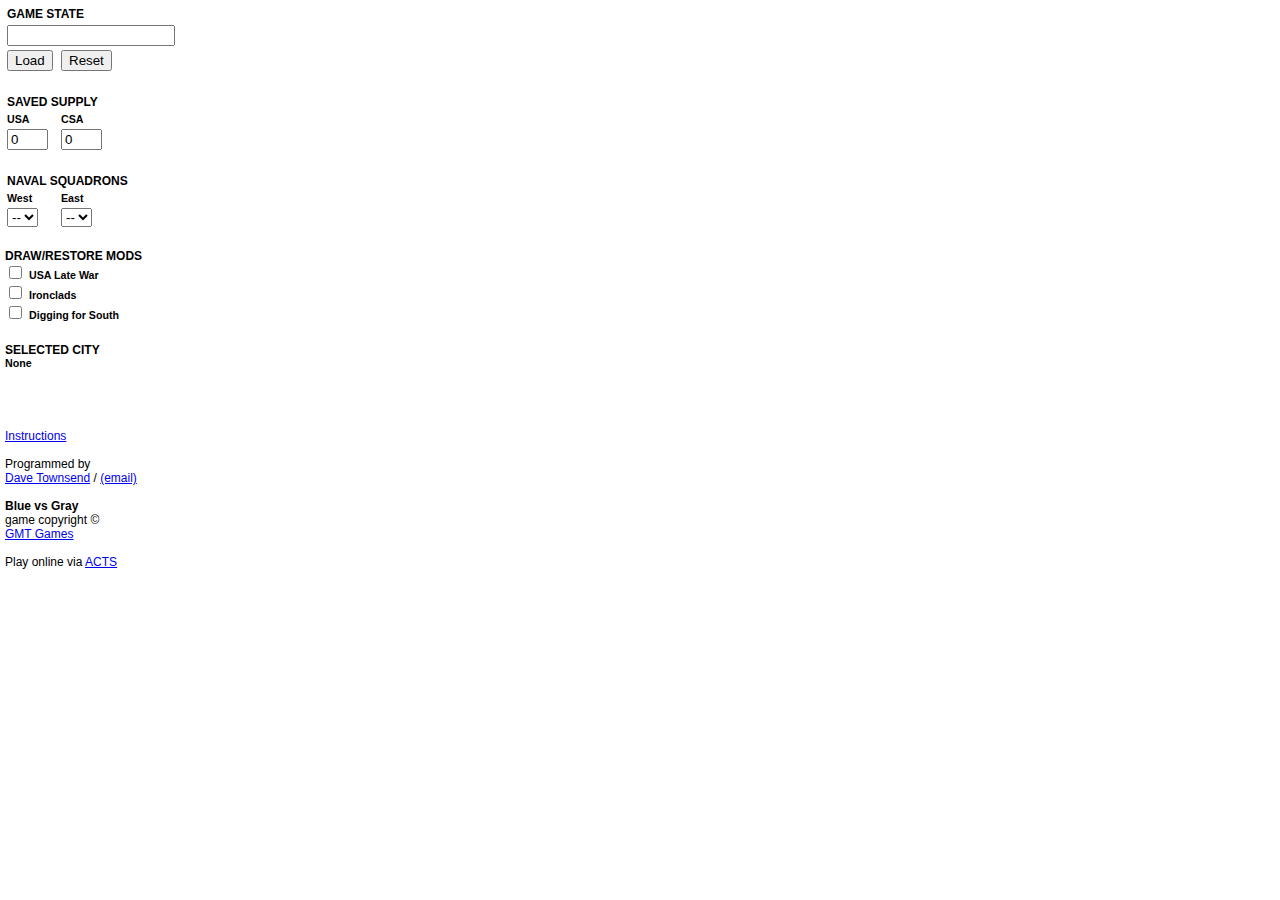
==== controls.html @ 74181be7 "initial commit" ====
<!-- $Id: controls.html,v 1.6 2006/05/22 16:51:41 DaveT Exp $ -->
<!DOCTYPE HTML PUBLIC "-//W3C//DTD HTML 4.01 Transitional//EN" "http://www.w3.org/TR/html4/loose.dtd">
<html>
<head>
<title></title>
<style type="text/css">
.divHeader    { font: bold 9pt Arial, sans-serif; }
.subHeader    { font: bold 8pt Arial, sans-serif; }
#linksDiv     { text-align: left; font: 9pt Arial, sans-serif; }
#idGameState { font: 10pt Courier New, monospace; }
HR { width: 80%; height: 1px; color: white; }
</style>
<script type="text/javascript" src="js/bvgmapview.js"></script>
<script type="text/javascript" src="js/controls.js"></script>
</head>
<body style="margin: 5px">
<form name="f" action="POST">

<div id="gameStateDiv">
<table cellpadding='2' cellspacing='0' border='0'>
<tr><td colspan='2' class="divHeader">GAME STATE</td></tr>
<tr>    
    <td colspan='2'><input type="text" size="19" value="" maxlength="18" id="idGameState" name="gameState"></td>
</tr>
<tr>
    <td width="50">
        <input name="load" type="button" value="Load" onClick='parent.map.loadFromConfiguration(this.form.gameState.value)'>
    </td>
    <td>
        <input name="init" type="button" value="Reset" onClick='parent.map.initialize()'>
    </td>
</tr>
</table>
</div>

<div id="spacerDiv0" style="height: 20px"></div>

<div id="supplyDiv">
<table cellpadding='2' cellspacing='0' border='0'>
<tr><td colspan='2' class="divHeader">SAVED SUPPLY</td></tr>
<tr>
    <td class="subHeader" width="50">USA</td>
    <td class="subHeader">CSA</td>
</tr>
<tr>    
    <td><input type="text" size="2" value="0" maxlength="2" name="usaSupply" onkeyup="javascript:controlView._map.setSupply(controlView._map.STATUS_USA, this.value)"></td>
    <td><input type="text" size="2" value="0" maxlength="2" name="csaSupply" onkeyup="javascript:controlView._map.setSupply(controlView._map.STATUS_CSA, this.value)"></td>
</tr>
</table>
</div>

<div id="spacerDiv1" style="height: 20px"></div>

<div id="navalDiv">
<table cellpadding='2' cellspacing='0' border='0'>
<tr><td colspan='2' class="divHeader">NAVAL SQUADRONS</td></tr>
<tr>
    <td class="subHeader" width="50">West</td>
    <td class="subHeader">East</td>
</tr>
<tr>    
    <td>
        <select name="navalWest" onchange="javascript:controlView._map.setNavy(controlView._map.THEATER_WEST, this.selectedIndex)">
            <option value="0" selected>--</option>
            <option>1</option>
            <option>2</option>
            <option>3</option>
        </select>
    </td>
    <td>
        <select name="navalEast" onchange="javascript:controlView._map.setNavy(controlView._map.THEATER_EAST, this.selectedIndex)">
            <option value="0" selected>--</option>
            <option>1</option>
            <option>2</option>
            <option>3</option>
        </select>
    </td>
</tr>
</table>
</div>

<div id="spacerDiv2" style="height: 20px"></div>

<div id="drawRestoreModifiersDiv">
<span class='divHeader'>DRAW/RESTORE MODS</span><br>
<input type="checkbox" name="isLateWar"         onchange="javascript:controlView._map.setDrawStatus(controlView._map.DRAWSTATUS_LATEWAR,   this.checked)"> <span class="subHeader">USA Late War</span><br>
<input type="checkbox" name="isIroncladsActive" onchange="javascript:controlView._map.setDrawStatus(controlView._map.DRAWSTATUS_IRONCLADS, this.checked)"> <span class="subHeader">Ironclads</span><br>
<input type="checkbox" name="isDiggingActive"   onchange="javascript:controlView._map.setDrawStatus(controlView._map.DRAWSTATUS_DIGGING,   this.checked)"> <span class="subHeader">Digging for South</span><br>
</div>

<div id="spacerDiv3" style="height: 20px"></div>

<div id="activeCityDiv"><span class='divHeader'>SELECTED CITY</span><br><span class='subHeader'>None</span></div>

<div id="spacerDiv4" style="height: 20px"></div>

<div id="mapButtonsDiv"></div>

<div id="spacerDiv5" style="height: 20px"></div>

<div id="objectivesDiv"></div>

<div id="spacerDiv6" style="height: 20px"></div>

<div id="linksDiv">
<a href="instructions.html" target="_top">Instructions</a><br>
<br>
Programmed by<br>
<a href="http://www.patriot.net/users/townsend/" target="_top">Dave Townsend</a> /
<a href="mailto:townsend@patriot.net?Subject=Blue%20Vs%20Gray%20Tracker">(email)</a><br>
<br>
<b>Blue vs Gray</b><br>
game copyright &copy;<br>
<a href="http://www.gmtgames.com/nnbg/main.html" target="_top">GMT Games</a><br>

<br>
Play online via
<a href="http://acts.warhorsesim.com/">ACTS</a>
</div>

</form>
</body>
</html>
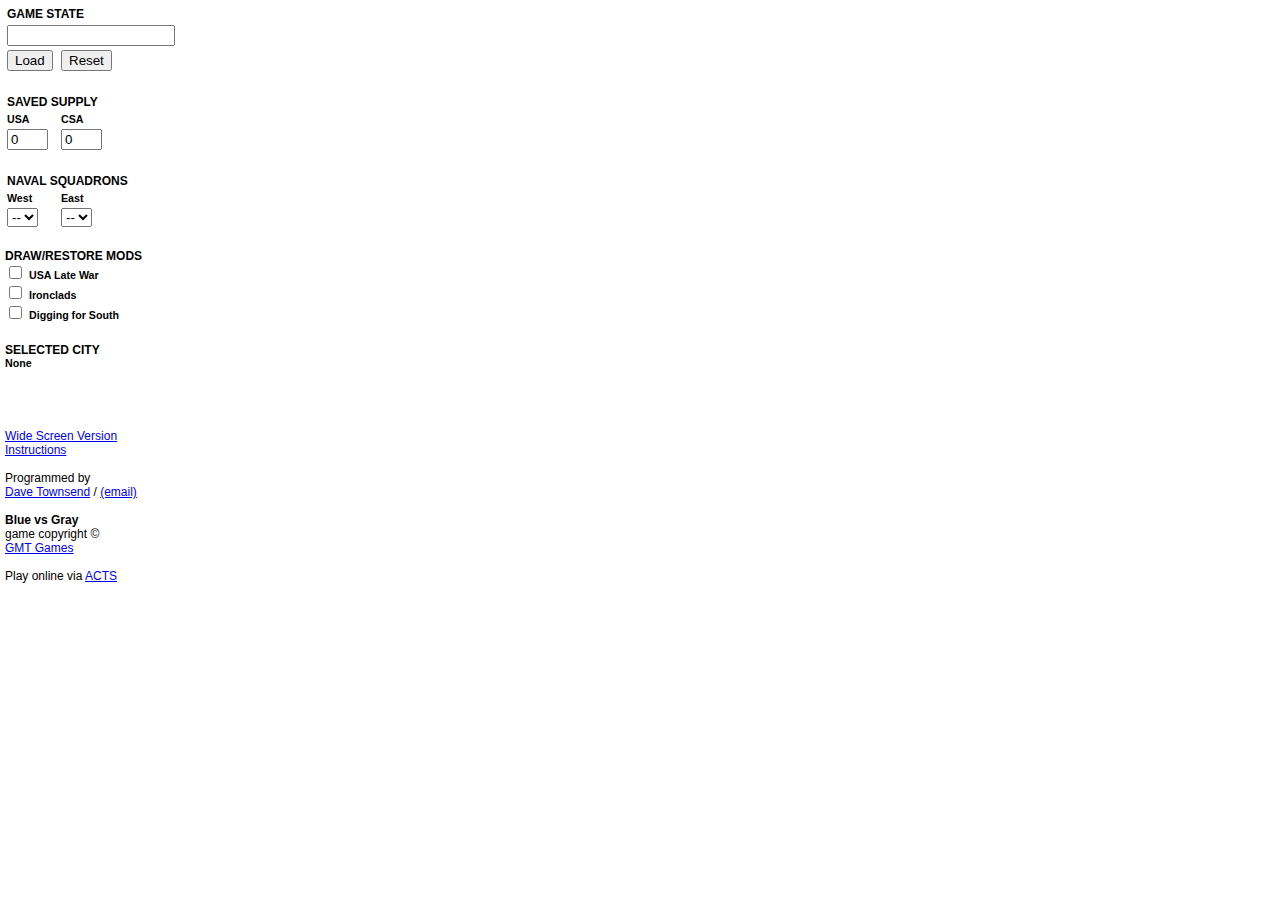
==== commit 75fb0cb0: "2.2 wide-screen version" ====
--- a/controls.html
+++ b/controls.html
@@ -1,123 +1,124 @@
-<!-- $Id: controls.html,v 1.6 2006/05/22 16:51:41 DaveT Exp $ -->
-<!DOCTYPE HTML PUBLIC "-//W3C//DTD HTML 4.01 Transitional//EN" "http://www.w3.org/TR/html4/loose.dtd">
-<html>
-<head>
-<title></title>
-<style type="text/css">
-.divHeader    { font: bold 9pt Arial, sans-serif; }
-.subHeader    { font: bold 8pt Arial, sans-serif; }
-#linksDiv     { text-align: left; font: 9pt Arial, sans-serif; }
-#idGameState { font: 10pt Courier New, monospace; }
-HR { width: 80%; height: 1px; color: white; }
-</style>
-<script type="text/javascript" src="js/bvgmapview.js"></script>
-<script type="text/javascript" src="js/controls.js"></script>
-</head>
-<body style="margin: 5px">
-<form name="f" action="POST">
-
-<div id="gameStateDiv">
-<table cellpadding='2' cellspacing='0' border='0'>
-<tr><td colspan='2' class="divHeader">GAME STATE</td></tr>
-<tr>    
-    <td colspan='2'><input type="text" size="19" value="" maxlength="18" id="idGameState" name="gameState"></td>
-</tr>
-<tr>
-    <td width="50">
-        <input name="load" type="button" value="Load" onClick='parent.map.loadFromConfiguration(this.form.gameState.value)'>
-    </td>
-    <td>
-        <input name="init" type="button" value="Reset" onClick='parent.map.initialize()'>
-    </td>
-</tr>
-</table>
-</div>
-
-<div id="spacerDiv0" style="height: 20px"></div>
-
-<div id="supplyDiv">
-<table cellpadding='2' cellspacing='0' border='0'>
-<tr><td colspan='2' class="divHeader">SAVED SUPPLY</td></tr>
-<tr>
-    <td class="subHeader" width="50">USA</td>
-    <td class="subHeader">CSA</td>
-</tr>
-<tr>    
-    <td><input type="text" size="2" value="0" maxlength="2" name="usaSupply" onkeyup="javascript:controlView._map.setSupply(controlView._map.STATUS_USA, this.value)"></td>
-    <td><input type="text" size="2" value="0" maxlength="2" name="csaSupply" onkeyup="javascript:controlView._map.setSupply(controlView._map.STATUS_CSA, this.value)"></td>
-</tr>
-</table>
-</div>
-
-<div id="spacerDiv1" style="height: 20px"></div>
-
-<div id="navalDiv">
-<table cellpadding='2' cellspacing='0' border='0'>
-<tr><td colspan='2' class="divHeader">NAVAL SQUADRONS</td></tr>
-<tr>
-    <td class="subHeader" width="50">West</td>
-    <td class="subHeader">East</td>
-</tr>
-<tr>    
-    <td>
-        <select name="navalWest" onchange="javascript:controlView._map.setNavy(controlView._map.THEATER_WEST, this.selectedIndex)">
-            <option value="0" selected>--</option>
-            <option>1</option>
-            <option>2</option>
-            <option>3</option>
-        </select>
-    </td>
-    <td>
-        <select name="navalEast" onchange="javascript:controlView._map.setNavy(controlView._map.THEATER_EAST, this.selectedIndex)">
-            <option value="0" selected>--</option>
-            <option>1</option>
-            <option>2</option>
-            <option>3</option>
-        </select>
-    </td>
-</tr>
-</table>
-</div>
-
-<div id="spacerDiv2" style="height: 20px"></div>
-
-<div id="drawRestoreModifiersDiv">
-<span class='divHeader'>DRAW/RESTORE MODS</span><br>
-<input type="checkbox" name="isLateWar"         onchange="javascript:controlView._map.setDrawStatus(controlView._map.DRAWSTATUS_LATEWAR,   this.checked)"> <span class="subHeader">USA Late War</span><br>
-<input type="checkbox" name="isIroncladsActive" onchange="javascript:controlView._map.setDrawStatus(controlView._map.DRAWSTATUS_IRONCLADS, this.checked)"> <span class="subHeader">Ironclads</span><br>
-<input type="checkbox" name="isDiggingActive"   onchange="javascript:controlView._map.setDrawStatus(controlView._map.DRAWSTATUS_DIGGING,   this.checked)"> <span class="subHeader">Digging for South</span><br>
-</div>
-
-<div id="spacerDiv3" style="height: 20px"></div>
-
-<div id="activeCityDiv"><span class='divHeader'>SELECTED CITY</span><br><span class='subHeader'>None</span></div>
-
-<div id="spacerDiv4" style="height: 20px"></div>
-
-<div id="mapButtonsDiv"></div>
-
-<div id="spacerDiv5" style="height: 20px"></div>
-
-<div id="objectivesDiv"></div>
-
-<div id="spacerDiv6" style="height: 20px"></div>
-
-<div id="linksDiv">
-<a href="instructions.html" target="_top">Instructions</a><br>
-<br>
-Programmed by<br>
-<a href="http://www.patriot.net/users/townsend/" target="_top">Dave Townsend</a> /
-<a href="mailto:townsend@patriot.net?Subject=Blue%20Vs%20Gray%20Tracker">(email)</a><br>
-<br>
-<b>Blue vs Gray</b><br>
-game copyright &copy;<br>
-<a href="http://www.gmtgames.com/nnbg/main.html" target="_top">GMT Games</a><br>
-
-<br>
-Play online via
-<a href="http://acts.warhorsesim.com/">ACTS</a>
-</div>
-
-</form>
-</body>
-</html>
+<!-- $Id: controls.html,v 1.6 2006/05/22 16:51:41 DaveT Exp $ -->
+<!DOCTYPE HTML PUBLIC "-//W3C//DTD HTML 4.01 Transitional//EN" "http://www.w3.org/TR/html4/loose.dtd">
+<html>
+<head>
+<title></title>
+<style type="text/css">
+.divHeader    { font: bold 9pt Arial, sans-serif; }
+.subHeader    { font: bold 8pt Arial, sans-serif; }
+#linksDiv     { text-align: left; font: 9pt Arial, sans-serif; }
+#idGameState { font: 10pt Courier New, monospace; }
+HR { width: 80%; height: 1px; color: white; }
+</style>
+<script type="text/javascript" src="js/bvgmapview.js"></script>
+<script type="text/javascript" src="js/controls.js"></script>
+</head>
+<body style="margin: 5px">
+<form name="f" action="POST">
+
+<div id="gameStateDiv">
+<table cellpadding='2' cellspacing='0' border='0'>
+<tr><td colspan='2' class="divHeader">GAME STATE</td></tr>
+<tr>    
+    <td colspan='2'><input type="text" size="19" value="" maxlength="18" id="idGameState" name="gameState"></td>
+</tr>
+<tr>
+    <td width="50">
+        <input name="load" type="button" value="Load" onClick='parent.map.loadFromConfiguration(this.form.gameState.value)'>
+    </td>
+    <td>
+        <input name="init" type="button" value="Reset" onClick='parent.map.initialize()'>
+    </td>
+</tr>
+</table>
+</div>
+
+<div id="spacerDiv0" style="height: 20px"></div>
+
+<div id="supplyDiv">
+<table cellpadding='2' cellspacing='0' border='0'>
+<tr><td colspan='2' class="divHeader">SAVED SUPPLY</td></tr>
+<tr>
+    <td class="subHeader" width="50">USA</td>
+    <td class="subHeader">CSA</td>
+</tr>
+<tr>    
+    <td><input type="text" size="2" value="0" maxlength="2" name="usaSupply" onkeyup="javascript:controlView._map.setSupply(controlView._map.STATUS_USA, this.value)"></td>
+    <td><input type="text" size="2" value="0" maxlength="2" name="csaSupply" onkeyup="javascript:controlView._map.setSupply(controlView._map.STATUS_CSA, this.value)"></td>
+</tr>
+</table>
+</div>
+
+<div id="spacerDiv1" style="height: 20px"></div>
+
+<div id="navalDiv">
+<table cellpadding='2' cellspacing='0' border='0'>
+<tr><td colspan='2' class="divHeader">NAVAL SQUADRONS</td></tr>
+<tr>
+    <td class="subHeader" width="50">West</td>
+    <td class="subHeader">East</td>
+</tr>
+<tr>    
+    <td>
+        <select name="navalWest" onchange="javascript:controlView._map.setNavy(controlView._map.THEATER_WEST, this.selectedIndex)">
+            <option value="0" selected>--</option>
+            <option>1</option>
+            <option>2</option>
+            <option>3</option>
+        </select>
+    </td>
+    <td>
+        <select name="navalEast" onchange="javascript:controlView._map.setNavy(controlView._map.THEATER_EAST, this.selectedIndex)">
+            <option value="0" selected>--</option>
+            <option>1</option>
+            <option>2</option>
+            <option>3</option>
+        </select>
+    </td>
+</tr>
+</table>
+</div>
+
+<div id="spacerDiv2" style="height: 20px"></div>
+
+<div id="drawRestoreModifiersDiv">
+<span class='divHeader'>DRAW/RESTORE MODS</span><br>
+<input type="checkbox" name="isLateWar"         onchange="javascript:controlView._map.setDrawStatus(controlView._map.DRAWSTATUS_LATEWAR,   this.checked)"> <span class="subHeader">USA Late War</span><br>
+<input type="checkbox" name="isIroncladsActive" onchange="javascript:controlView._map.setDrawStatus(controlView._map.DRAWSTATUS_IRONCLADS, this.checked)"> <span class="subHeader">Ironclads</span><br>
+<input type="checkbox" name="isDiggingActive"   onchange="javascript:controlView._map.setDrawStatus(controlView._map.DRAWSTATUS_DIGGING,   this.checked)"> <span class="subHeader">Digging for South</span><br>
+</div>
+
+<div id="spacerDiv3" style="height: 20px"></div>
+
+<div id="activeCityDiv"><span class='divHeader'>SELECTED CITY</span><br><span class='subHeader'>None</span></div>
+
+<div id="spacerDiv4" style="height: 20px"></div>
+
+<div id="mapButtonsDiv"></div>
+
+<div id="spacerDiv5" style="height: 20px"></div>
+
+<div id="objectivesDiv"></div>
+
+<div id="spacerDiv6" style="height: 20px"></div>
+
+<div id="linksDiv">
+<a id="screenToggle" href="javascript:top.toggleScreenWidth()">Wide Screen Version</a><br>
+<a href="instructions.html" target="_top">Instructions</a><br>
+<br>
+Programmed by<br>
+<a href="http://www.patriot.net/users/townsend/" target="_top">Dave Townsend</a> /
+<a href="mailto:townsend@patriot.net?Subject=Blue%20Vs%20Gray%20Tracker">(email)</a><br>
+<br>
+<b>Blue vs Gray</b><br>
+game copyright &copy;<br>
+<a href="http://www.gmtgames.com/nnbg/main.html" target="_top">GMT Games</a><br>
+
+<br>
+Play online via
+<a href="http://acts.warhorsesim.com/">ACTS</a>
+</div>
+
+</form>
+</body>
+</html>
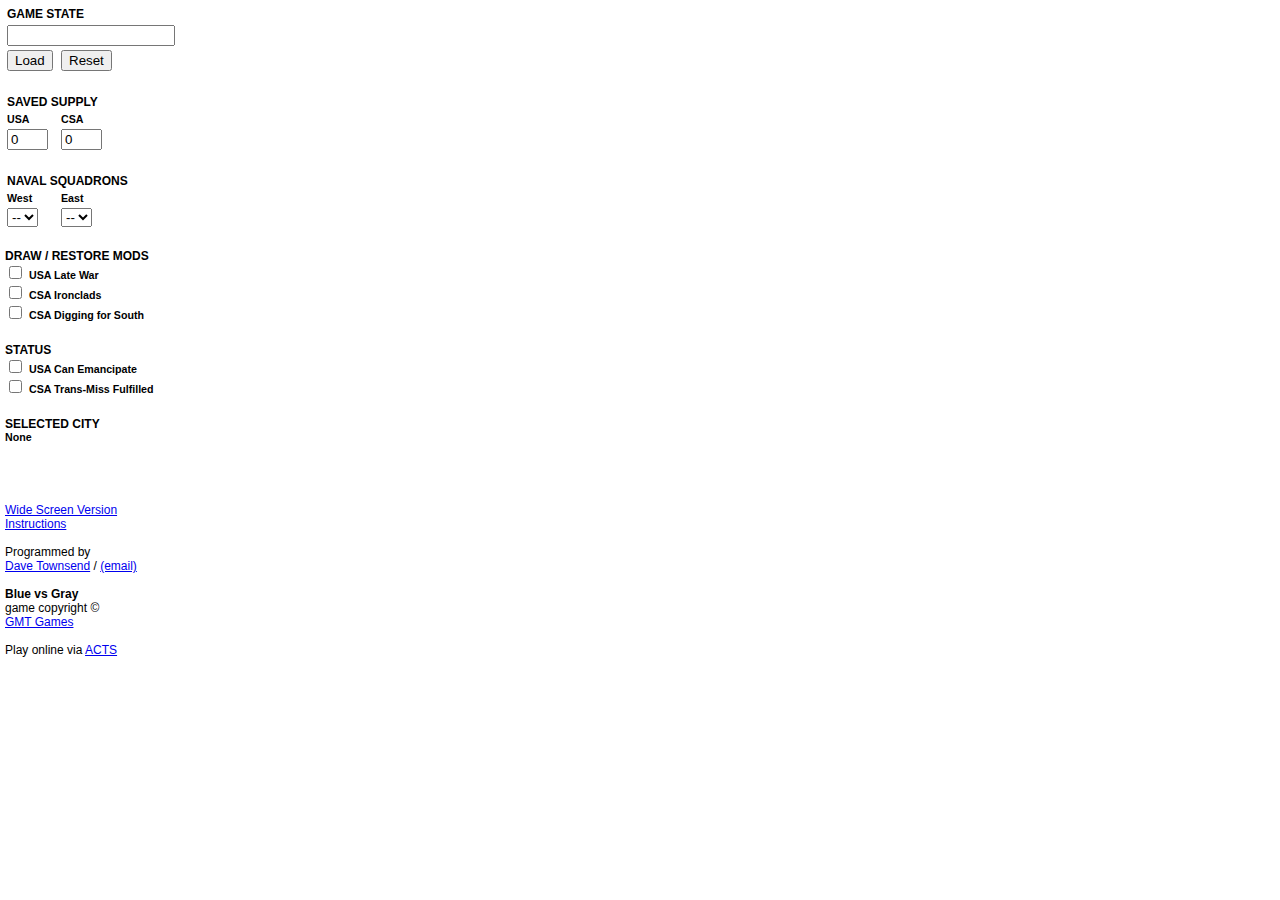
==== commit 850274c8: "new status to track Emancipation and Trans-Miss" ====
--- a/controls.html
+++ b/controls.html
@@ -82,10 +82,18 @@
 <div id="spacerDiv2" style="height: 20px"></div>
 
 <div id="drawRestoreModifiersDiv">
-<span class='divHeader'>DRAW/RESTORE MODS</span><br>
+<span class="divHeader">DRAW / RESTORE MODS</span><br>
 <input type="checkbox" name="isLateWar"         onchange="javascript:controlView._map.setDrawStatus(controlView._map.DRAWSTATUS_LATEWAR,   this.checked)"> <span class="subHeader">USA Late War</span><br>
-<input type="checkbox" name="isIroncladsActive" onchange="javascript:controlView._map.setDrawStatus(controlView._map.DRAWSTATUS_IRONCLADS, this.checked)"> <span class="subHeader">Ironclads</span><br>
-<input type="checkbox" name="isDiggingActive"   onchange="javascript:controlView._map.setDrawStatus(controlView._map.DRAWSTATUS_DIGGING,   this.checked)"> <span class="subHeader">Digging for South</span><br>
+<input type="checkbox" name="isIroncladsActive" onchange="javascript:controlView._map.setDrawStatus(controlView._map.DRAWSTATUS_IRONCLADS, this.checked)"> <span class="subHeader">CSA Ironclads</span><br>
+<input type="checkbox" name="isDiggingActive"   onchange="javascript:controlView._map.setDrawStatus(controlView._map.DRAWSTATUS_DIGGING,   this.checked)"> <span class="subHeader">CSA Digging for South</span><br>
+</div>
+
+<div id="spacerDiv25" style="height: 20px"></div>
+
+<div id="statusDiv">
+<span class="divHeader">STATUS</span><br>
+<input type="checkbox" name="canEmancipate" onchange="javascript:controlView._map.setCanEmancipate(this.checked)" > <span class="subHeader">USA Can Emancipate</span><br>
+<input type="checkbox" name="xMiss"         onchange="javascript:controlView._map.setXMissFulfilled(this.checked)"> <span class="subHeader">CSA Trans-Miss Fulfilled</span><br>
 </div>
 
 <div id="spacerDiv3" style="height: 20px"></div>
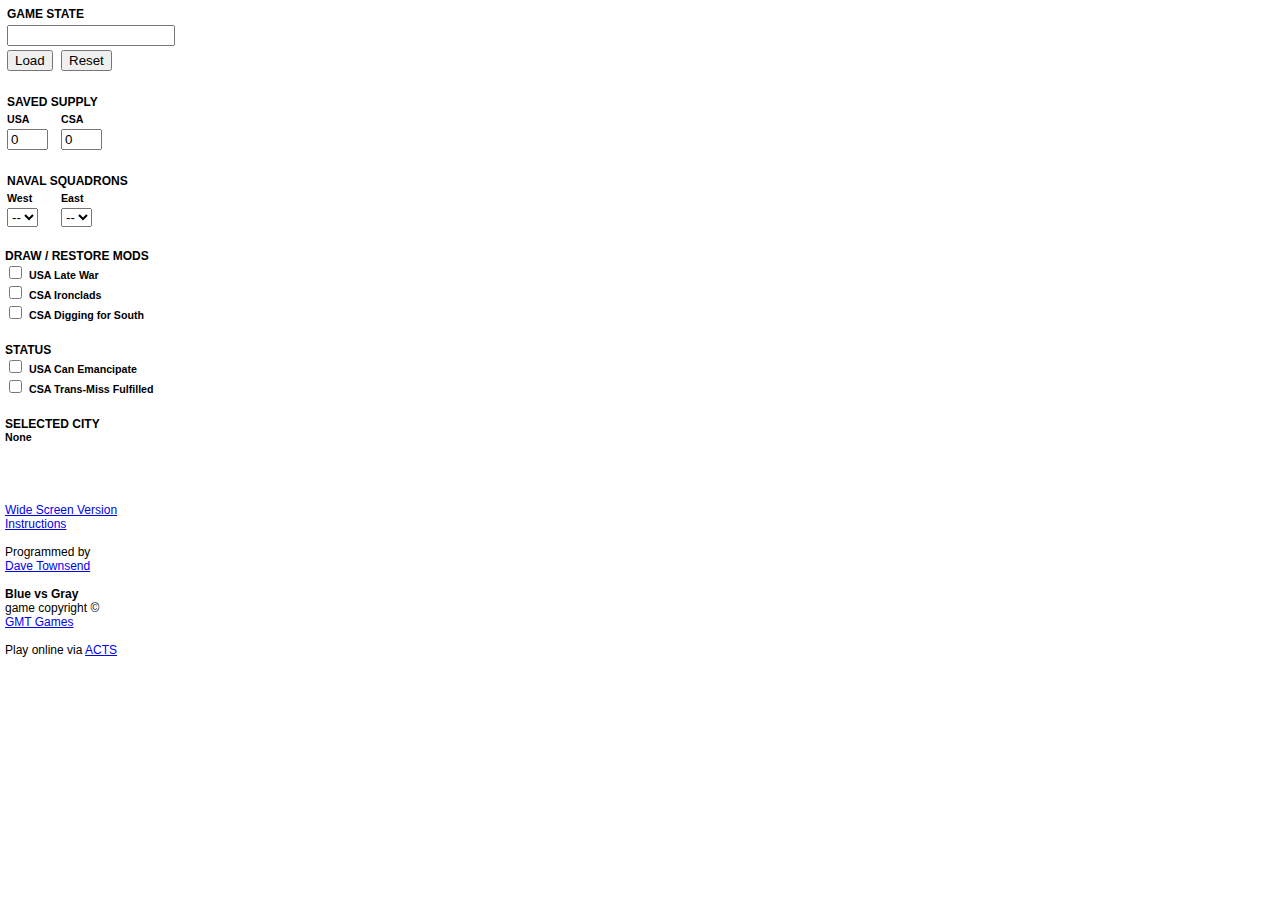
==== commit e6cb0588: "Update email address, eliminate whitespace" ====
--- a/controls.html
+++ b/controls.html
@@ -19,7 +19,7 @@
 <div id="gameStateDiv">
 <table cellpadding='2' cellspacing='0' border='0'>
 <tr><td colspan='2' class="divHeader">GAME STATE</td></tr>
-<tr>    
+<tr>
     <td colspan='2'><input type="text" size="19" value="" maxlength="18" id="idGameState" name="gameState"></td>
 </tr>
 <tr>
@@ -42,7 +42,7 @@
     <td class="subHeader" width="50">USA</td>
     <td class="subHeader">CSA</td>
 </tr>
-<tr>    
+<tr>
     <td><input type="text" size="2" value="0" maxlength="2" name="usaSupply" onkeyup="javascript:controlView._map.setSupply(controlView._map.STATUS_USA, this.value)"></td>
     <td><input type="text" size="2" value="0" maxlength="2" name="csaSupply" onkeyup="javascript:controlView._map.setSupply(controlView._map.STATUS_CSA, this.value)"></td>
 </tr>
@@ -58,7 +58,7 @@
     <td class="subHeader" width="50">West</td>
     <td class="subHeader">East</td>
 </tr>
-<tr>    
+<tr>
     <td>
         <select name="navalWest" onchange="javascript:controlView._map.setNavy(controlView._map.THEATER_WEST, this.selectedIndex)">
             <option value="0" selected>--</option>
@@ -115,8 +115,8 @@
 <a href="instructions.html" target="_top">Instructions</a><br>
 <br>
 Programmed by<br>
-<a href="http://www.patriot.net/users/townsend/" target="_top">Dave Townsend</a> /
-<a href="mailto:townsend@patriot.net?Subject=Blue%20Vs%20Gray%20Tracker">(email)</a><br>
+<a href="mailto:dave@davetownsend.org?Subject=Blue%20Vs%20Gray%20Tracker" target="_top">Dave Townsend</a>
+<br>
 <br>
 <b>Blue vs Gray</b><br>
 game copyright &copy;<br>
